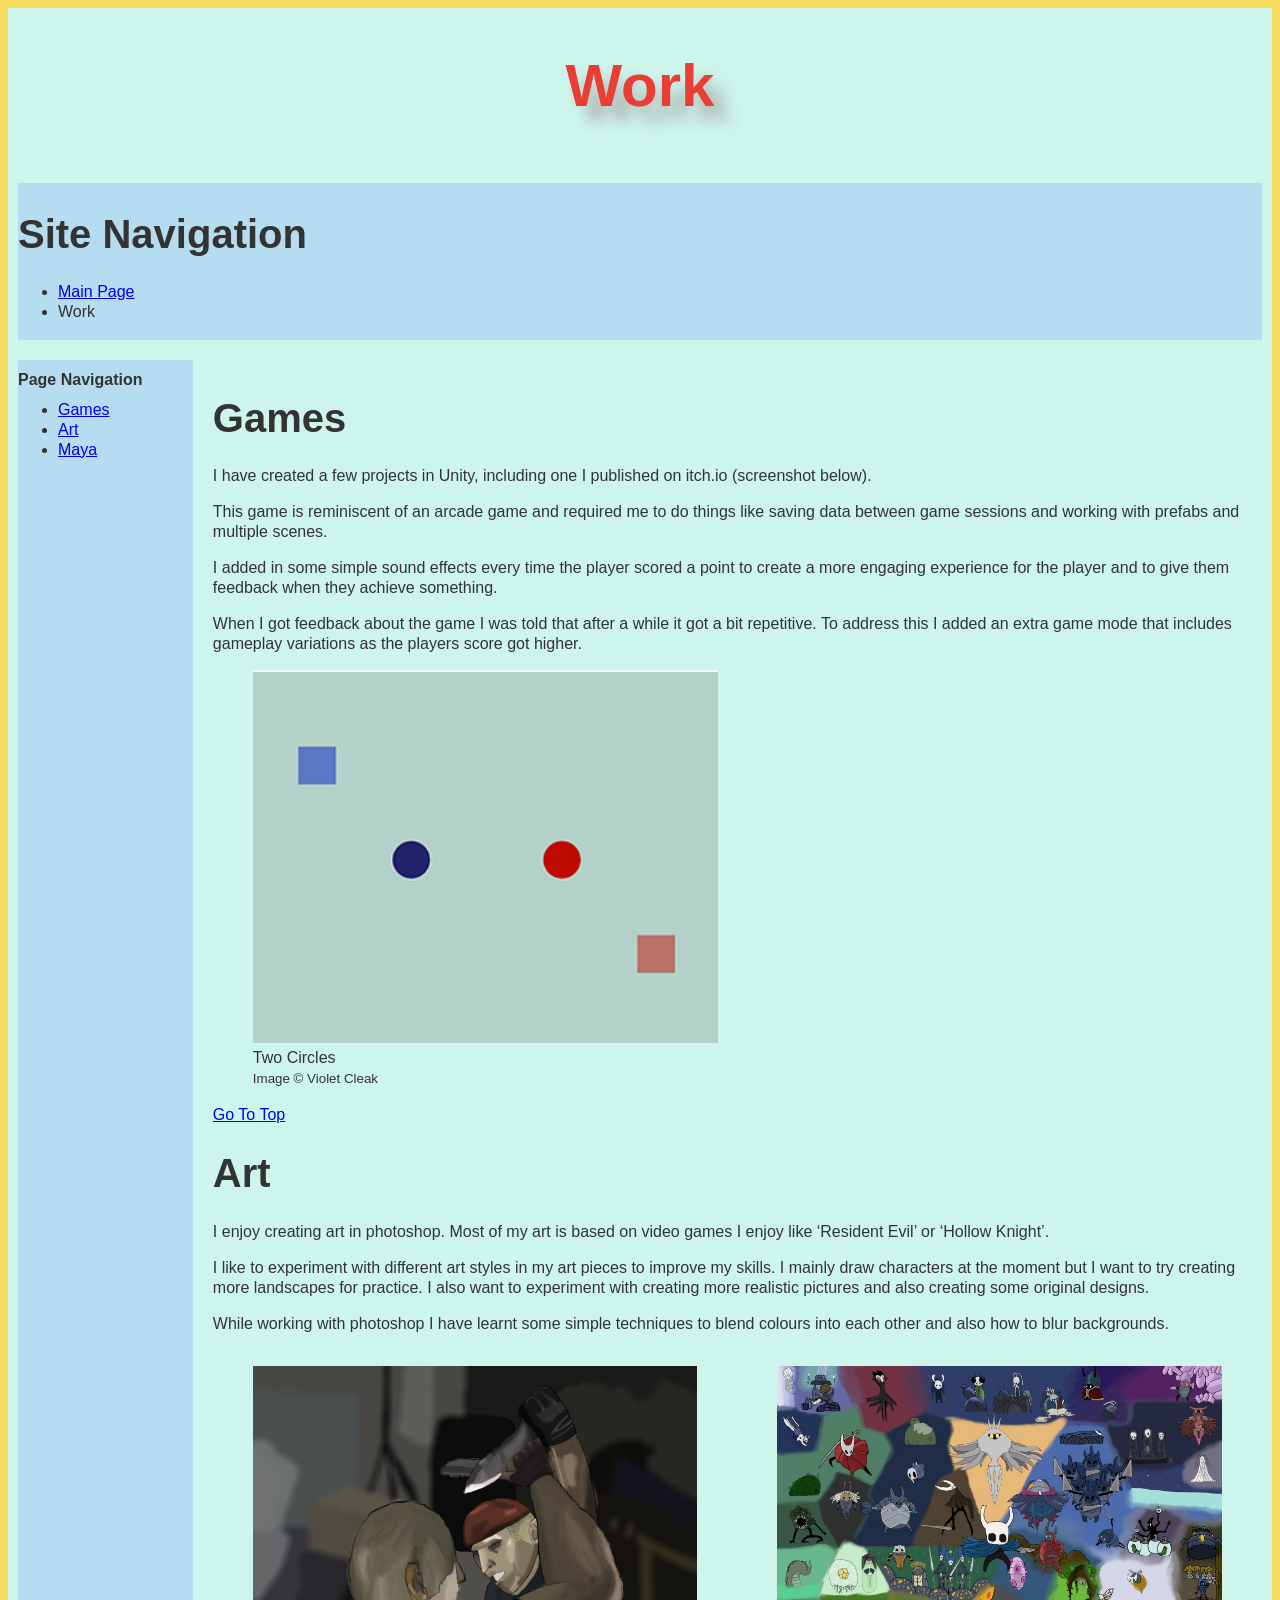
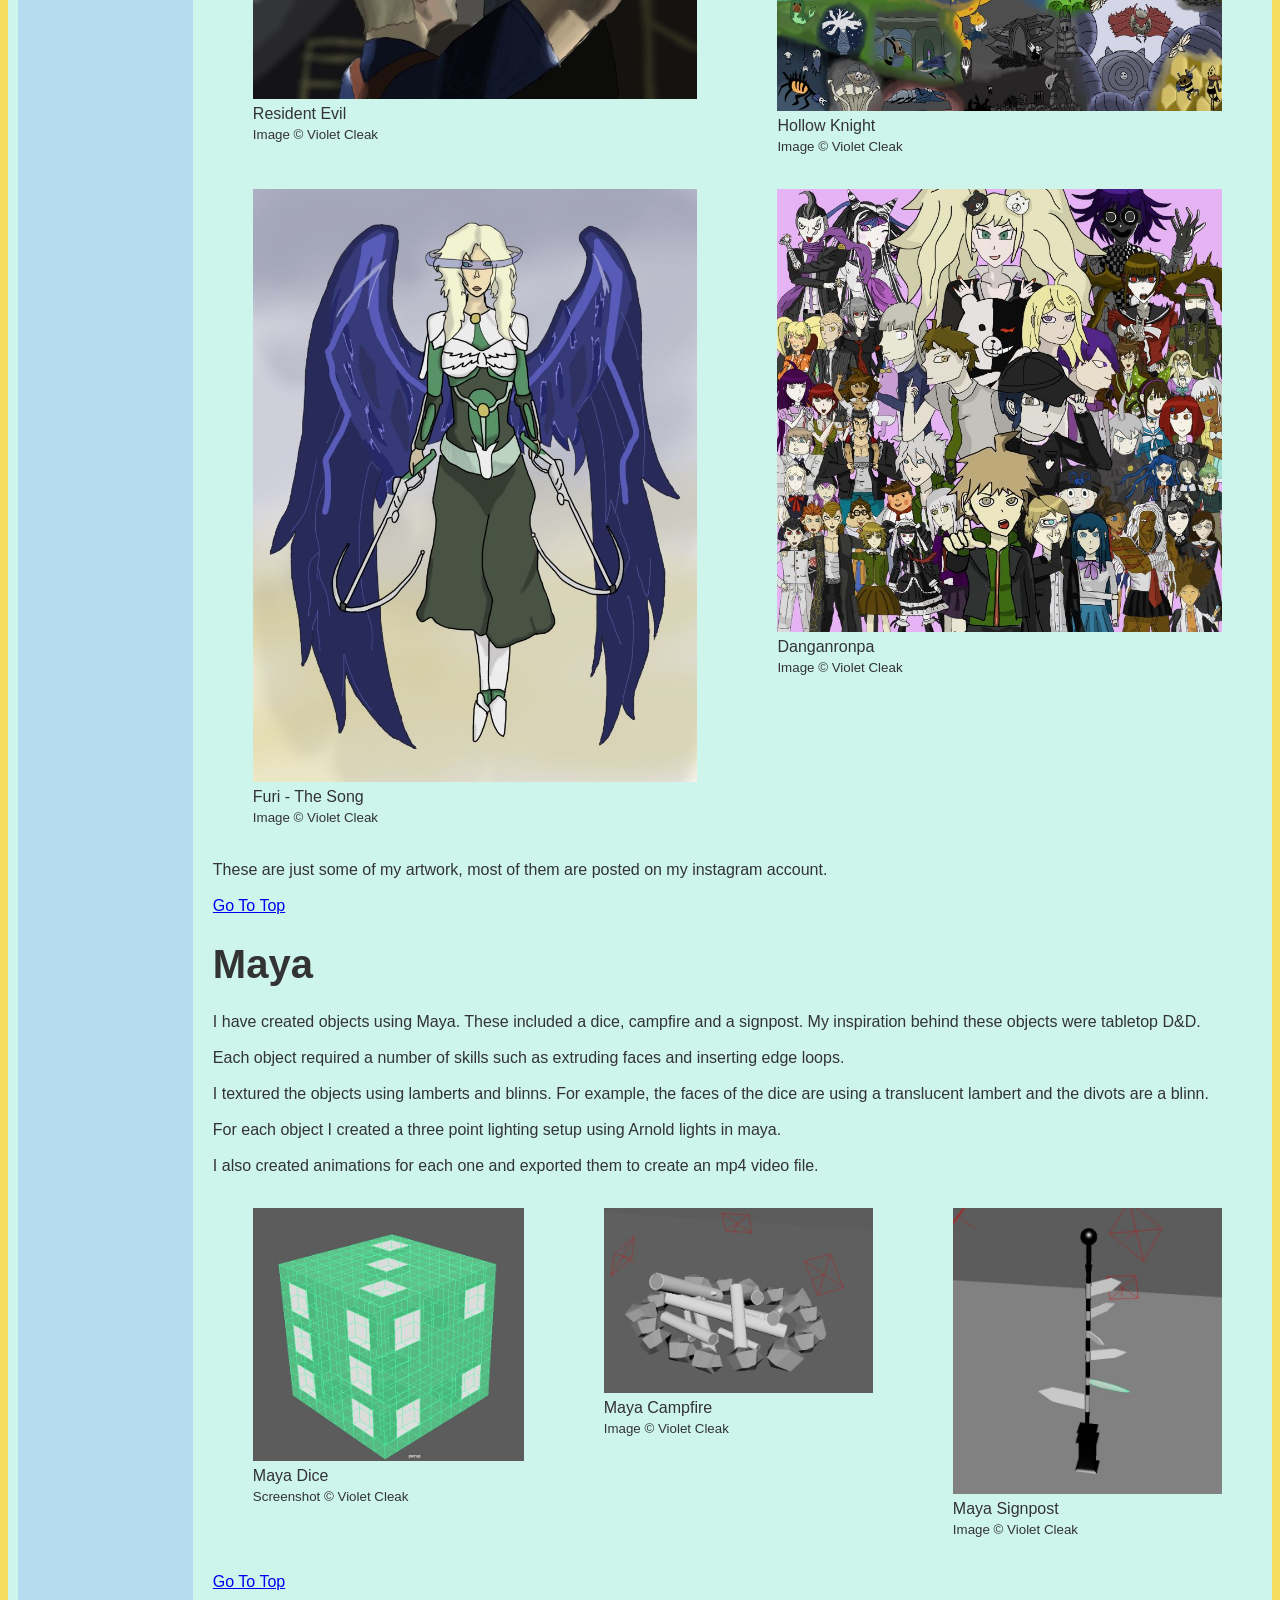
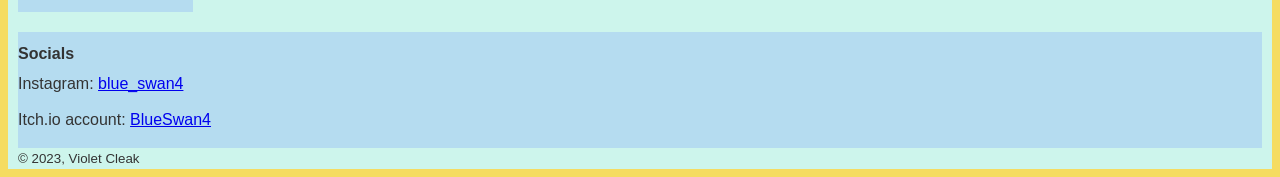
==== work.html @ 95d44248 "Added website files" ====
<!doctype html><!--HTML5 doctype declaration -->
<html lang="en"><!--default language of the document content -->
	
    <head>
        <meta name="viewport" content="width=device-width, initial-scale=1">
        <link href="css/normalize.css" rel="stylesheet">
        <link href="css/stylesheet.css" rel="stylesheet">
		<meta charset="utf-8"><!--character encoding for the document (Unicode) -->
		<title>Violet</title><!--web page title -->
	</head>

<body>
<!--Markup all web page content inside the 'body' tags -->
	<div id="wrapper">
	
    <header class="banner center"><!--The main heading for the page -->
        <a id ="top"></a>
		<h1>Work</h1>
	</header>
	
	<nav class="menu"><!--The primary navigation for the page -->
	    <h2>Site Navigation</h2>
	    
    	<ul>
    		<li><a href="index.html">Main Page</a></li>
    		<li>Work</li>
    	</ul>
	</nav>
	
	<nav>
	    <h3>Page Navigation</h3>
	    
	    <ul>
		    <li><a href=#games>Games</a></li>
		    <li><a href=#art>Art</a></li>
            <li><a href=#maya>Maya</a></li>
	    </ul>
	</nav>
    
    <main><!--The main page content -->
    
    <article>
        
        <h2><a id="games"></a>Games</h2>
        
        <p>I have created a few projects in Unity, including one I published on itch.io (screenshot below).</p>
        
        <p>This game is reminiscent of an arcade game and required me to do things like saving data between game sessions and working with prefabs and multiple scenes.</p>
        
        <p>I added in some simple sound effects every time the player scored a point to create a more engaging experience for the player and to give them feedback when they achieve something.</p>
        
        <p>When I got feedback about the game I was told that after a while it got a bit repetitive. To address this I added an extra game mode that includes gameplay variations as the players score got higher.</p>
        
        
        <figure>
            <img src="images/Two_Circles.png">
            <figcaption>Two Circles</figcaption>
            <small>Image &copy; Violet Cleak</small>
        </figure> 
        
        <p><a href="#top">Go To Top</a></p><!-- Goes to the top of the page -->
    
    </article>
    
    <article>
        
        <h2><a id="art"></a>Art</h2>
    
        <p>I enjoy creating art in photoshop. Most of my art is based on video games I enjoy like ‘Resident Evil’ or ‘Hollow Knight’. </p>
        
        <p>I like to experiment with different art styles in my art pieces to improve my skills. I mainly draw characters at the moment but I want to try creating more landscapes for practice. I also want to experiment with creating more realistic pictures and also creating some original designs.</p>
        
        <p>While working with photoshop I have learnt some simple techniques to blend colours into each other and also how to blur backgrounds.</p>
        
        <div class="flex-container">
            <figure>
                <img src="images/Resident_Evil.jpg">
                <figcaption>Resident Evil</figcaption>
                <small>Image &copy; Violet Cleak</small>
            </figure> 
            
            <figure>
                <img src="images/Hollow_Knight_Edit.jpg">
                <figcaption>Hollow Knight</figcaption>
                <small>Image &copy; Violet Cleak</small>
            </figure>
        </div>
        
        <div class="flex-container">
            <figure>
                <img src="images/The_Song_Edit.jpg">
                <figcaption>Furi - The Song</figcaption>
                <small>Image &copy; Violet Cleak</small>
            </figure>
            
            <figure>
                <img src="images/Danganronpa_Edit.jpg">
                <figcaption>Danganronpa</figcaption>
                <small>Image &copy; Violet Cleak</small>
            </figure>
        </div>
        
        <p>These are just some of my artwork, most of them are posted on my instagram account.</p>
        
        <p><a href="#top">Go To Top</a></p><!-- Goes to the top of the page -->
    
    </article>
    
    <article>
        
        <h2><a id="maya"></a>Maya</h2>
        
        <p>I have created objects using Maya. These included a dice, campfire and a signpost. My inspiration behind these objects were tabletop D&D.</p>
        
        <p>Each object required a number of skills such as extruding faces and inserting edge loops.</p>
        
        <p>I textured the objects using lamberts and blinns. For example, the faces of the dice are using a translucent lambert and the divots are a blinn.</p>
        
        <p>For each object I created a three point lighting setup using Arnold lights in maya.</p>
        
        <p>I also created animations for each one and exported them to create an mp4 video file.</p>
        
        <div class="flex-container">
            <figure>
                <img src="images/Maya_Dice.JPG">
                <figcaption>Maya Dice</figcaption>
                <small>Screenshot &copy; Violet Cleak</small>
            </figure>
            
            <figure>
                <img src="images/Campfire_Maya.jpg">
                <figcaption>Maya Campfire</figcaption>
                <small>Image &copy; Violet Cleak</small>
            </figure>
            
            <figure>
                <img src="images/Signpost_Maya.jpg">
                <figcaption>Maya Signpost</figcaption>
                <small>Image &copy; Violet Cleak</small>
            </figure>
        </div>
        
        <p><a href="#top">Go To Top</a></p><!-- Goes to the top of the page -->
    
    </article>
    
    </main><!--Close main page content --> 
 
	<footer><!--Footer content -->
	
	    <div class="menu">
	        <h3>Socials</h3>
	        
	        <p>Instagram: <a href="https://www.instagram.com/blue_swan4">blue_swan4</a></p>
    	    <p>Itch.io account: <a href="https://blueswan4.itch.io">BlueSwan4</a></p>
	    </div>
	    
		<small>&copy; 2023, Violet Cleak</small>
	</footer>

	</div><!--Close 'wrapper' div -->
</body><!--Close 'body' -->
</html><!--Close 'html' -->
---- css/stylesheet.css ----
/*sections------------------------------------------------------------------- */
body {
  background-color: #F5DC61;
  font-family: Verdana, Geneva, sans-serif;
  color: #333;
  font-size: 1em;
  line-height: 1.25em;
}

#wrapper {
  max-width: 110em;
  margin-right: auto;
  margin-left: auto;
  background-color: #CDF5EC;
  padding-right: 0.625em;
  padding-left: 0.625em;
}

main  {
    margin-top: 0.625em;
	margin-bottom: 0.25em;
}

.menu {
    background-color: #B5DCF0;
    padding-top: 0.125em;
	padding-bottom: 0.125em;
}

nav {
    background-color: #B5DCF0;
}

/*headings------------------------------------------------------------------- */
h1	{
    font-family: 'Nunito Sans', sans-serif;
    color: #E83E33;
    font-size: 3.75em;
    line-height: 1.25em;
    text-shadow: 0.25em 0.25em 0.25em #aaa;
}
h2	{
    font-family: 'Nunito Sans', sans-serif;
    font-size: 2.5em;
    line-height: 0.75em;
}
h3 	{
    font-family: 'Nunito Sans', sans-serif;
    font-size: 1em;
    line-height: 0.5em;
}

/*Text------------------------------------------------------------------- */

.center{
    text-align: center;
}

/*Images------------------------------------------------------------------- */
img{
    max-width: 100%;
}


/* -----------------------
Grid layout
------------------------*/

.banner {grid-area: banner;}
.menu {grid-area: menu;}
nav {grid-area: nav;}
main {grid-area: main;}
footer {grid-area: footer;}

#wrapper {
  display: grid;
  grid-gap: 1.25em;
  grid-template-areas:
   "banner"
   "menu"
   "nav"
   "main"
   "footer";
}

@media screen and (min-width: 40em) {
    
  #wrapper {
    grid-template-columns: 1fr 6fr;
    grid-template-areas: 
      "banner  banner"
      "menu  menu"
      "nav  main"
      "footer  footer";
  }
   
   .fltrt {
	    float: right;
	    margin-left: 0.5em;
    }
    
    .fltlt {
	    float: left;
	    margin-right: 0.5em;
    }
    
    .flex-container{
        display: flex;
        flex-direction: row;
    }
}

.clear { /* this class can be placed on an element or empty div as the final element following the last floated div */
	clear: both;
}
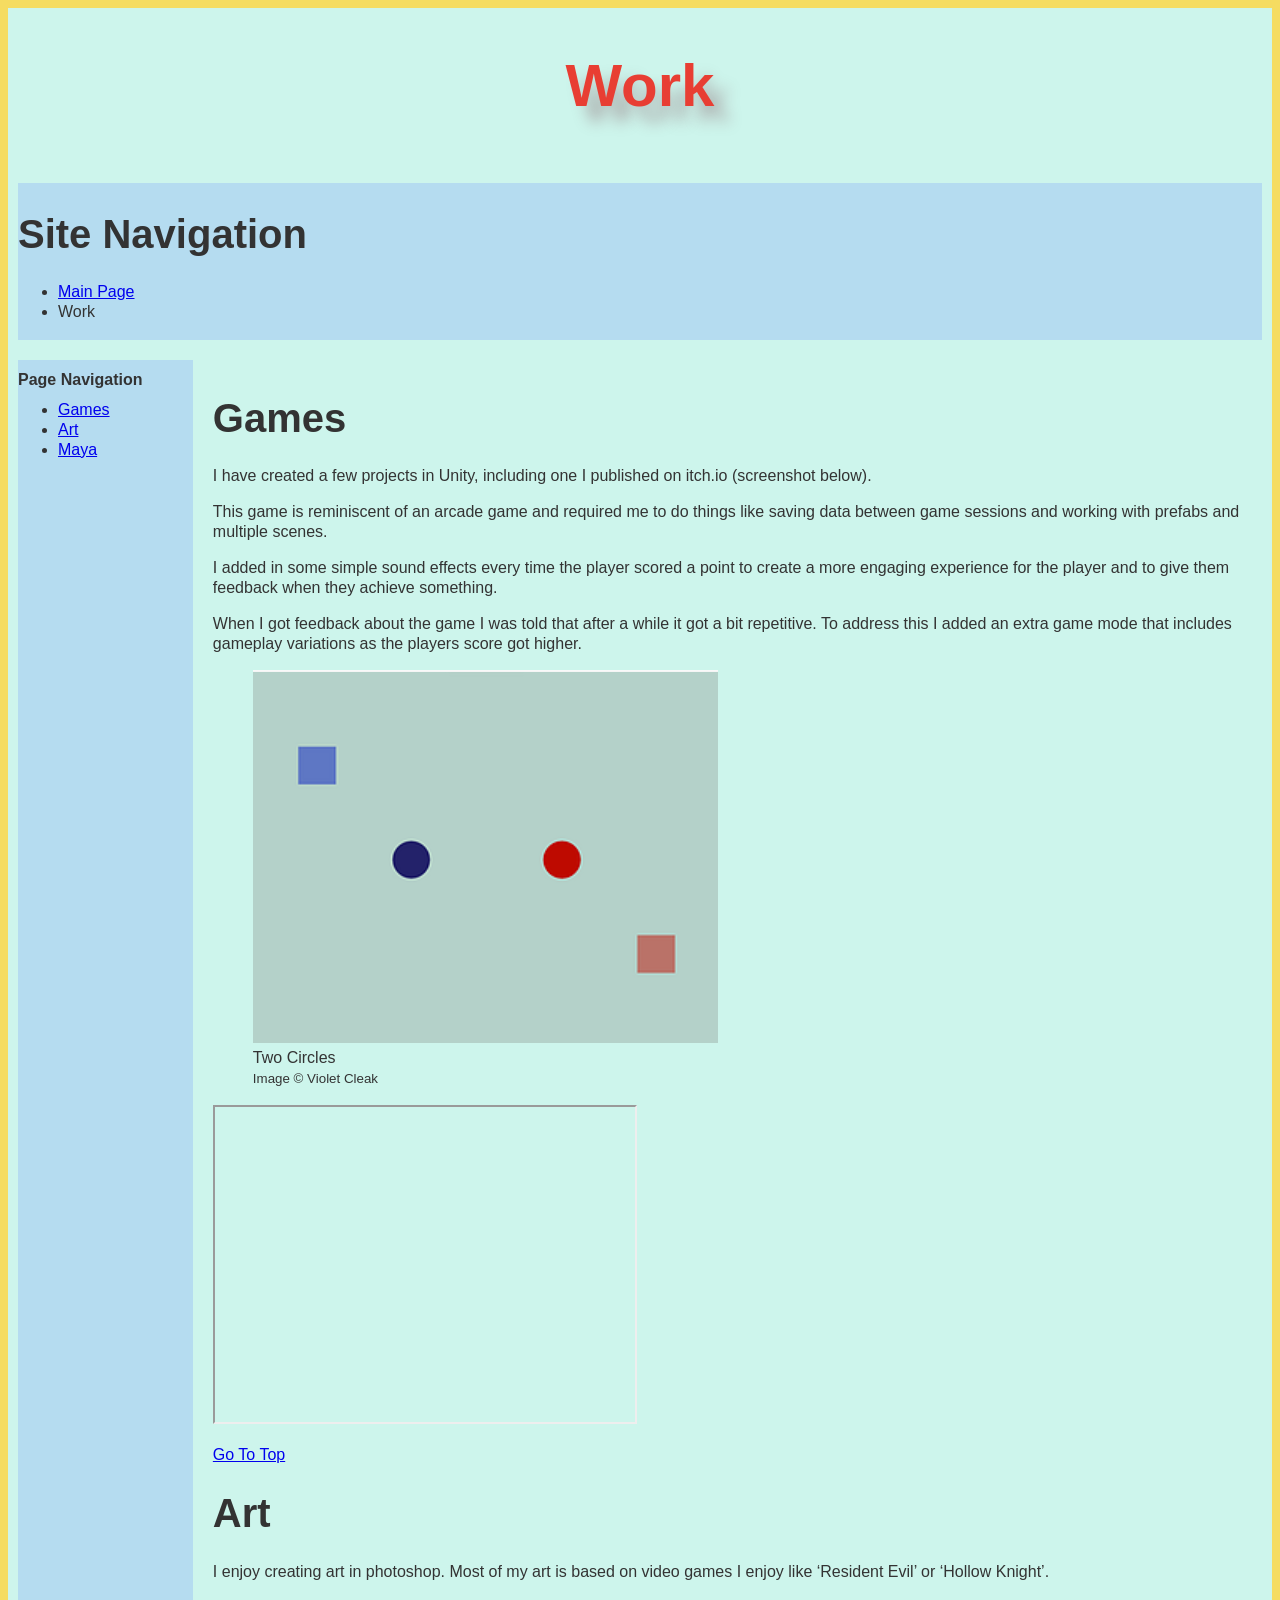
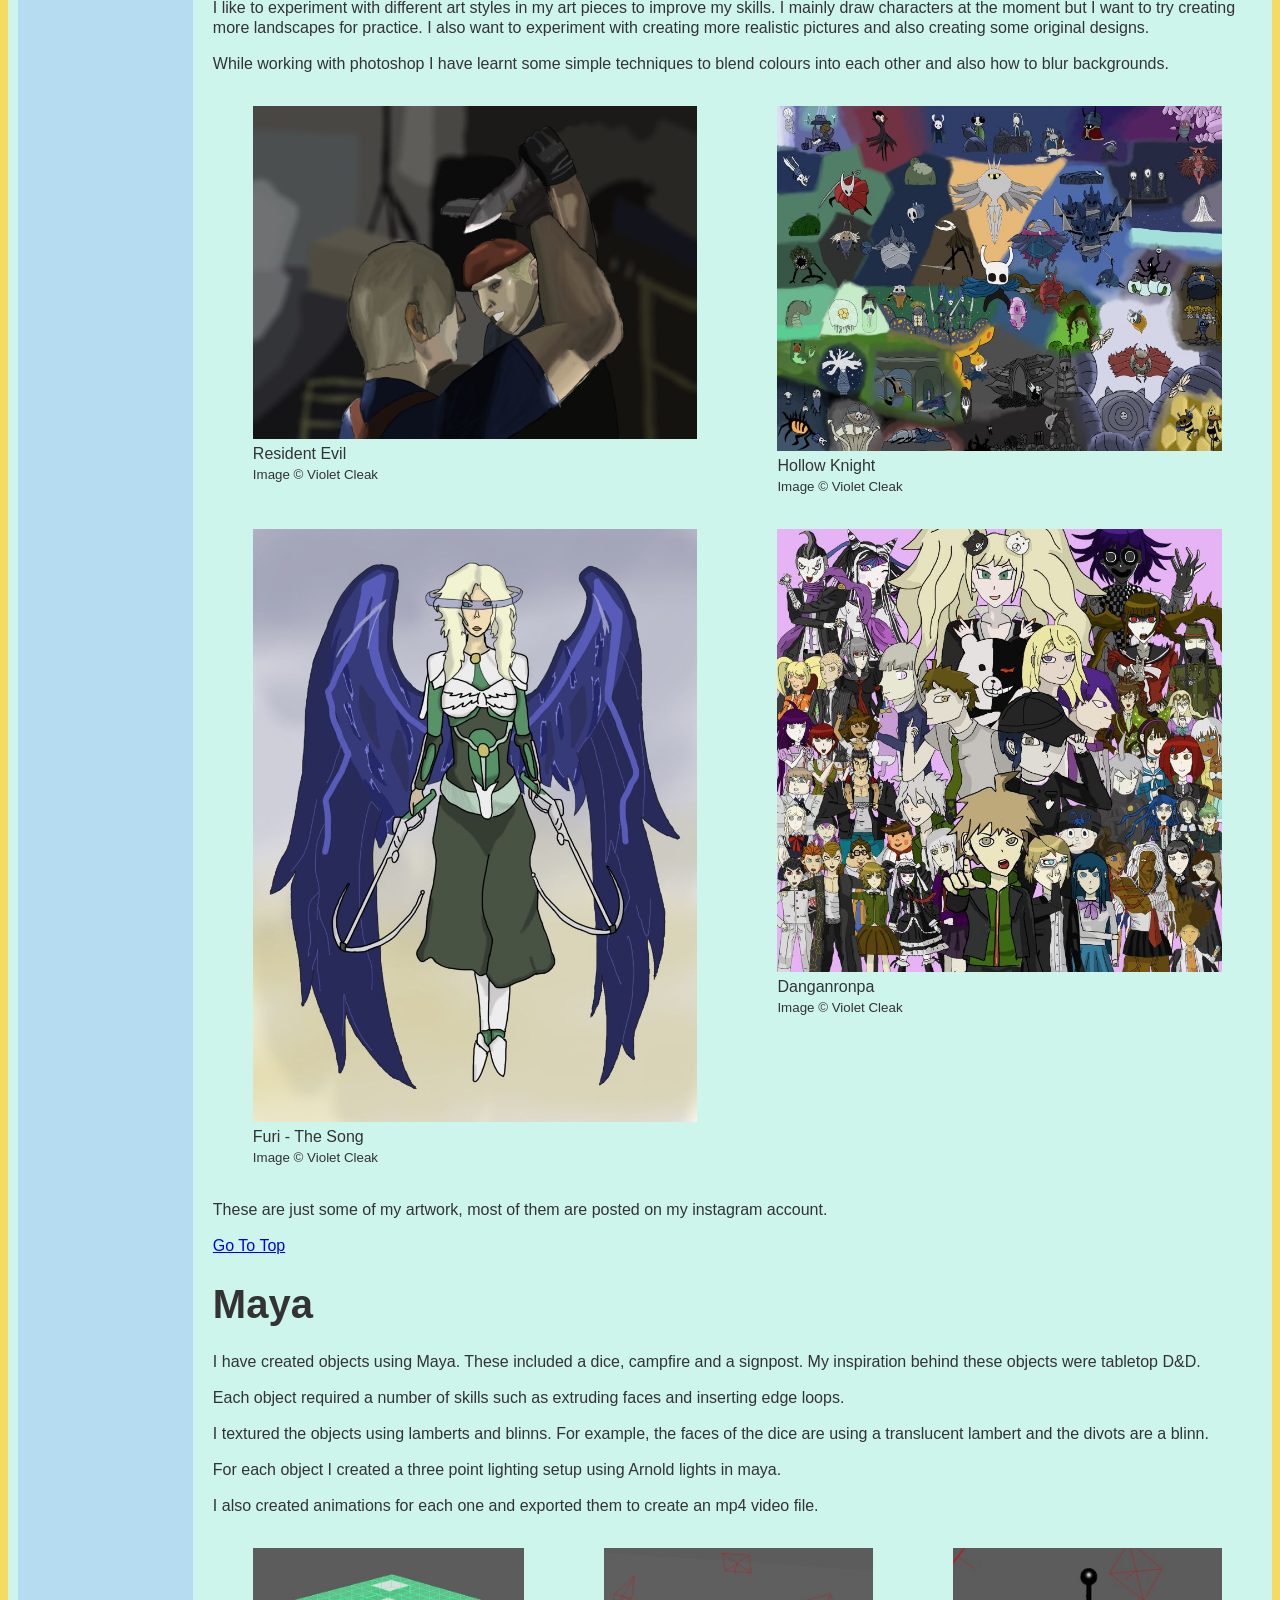
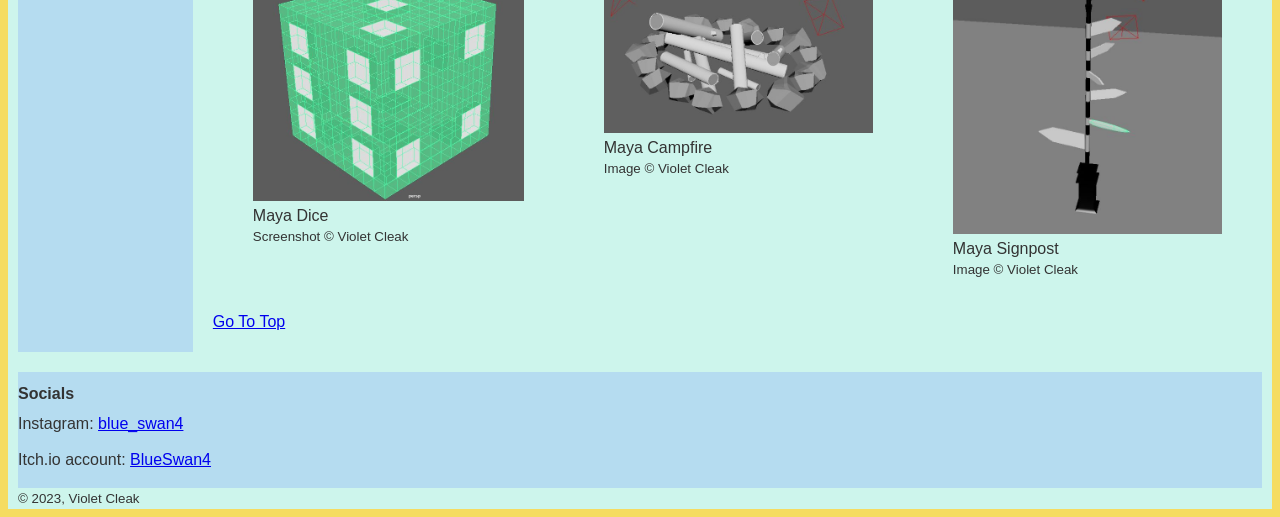
==== commit 52cdc68c: "Small Update Test" ====
--- a/work.html
+++ b/work.html
@@ -57,6 +57,9 @@
             <figcaption>Two Circles</figcaption>
             <small>Image &copy; Violet Cleak</small>
         </figure> 
+
+        <iframe width="420" height="315" src="https://youtu.be/wiZvY0J3hSU">
+        </iframe>
         
         <p><a href="#top">Go To Top</a></p><!-- Goes to the top of the page -->
     
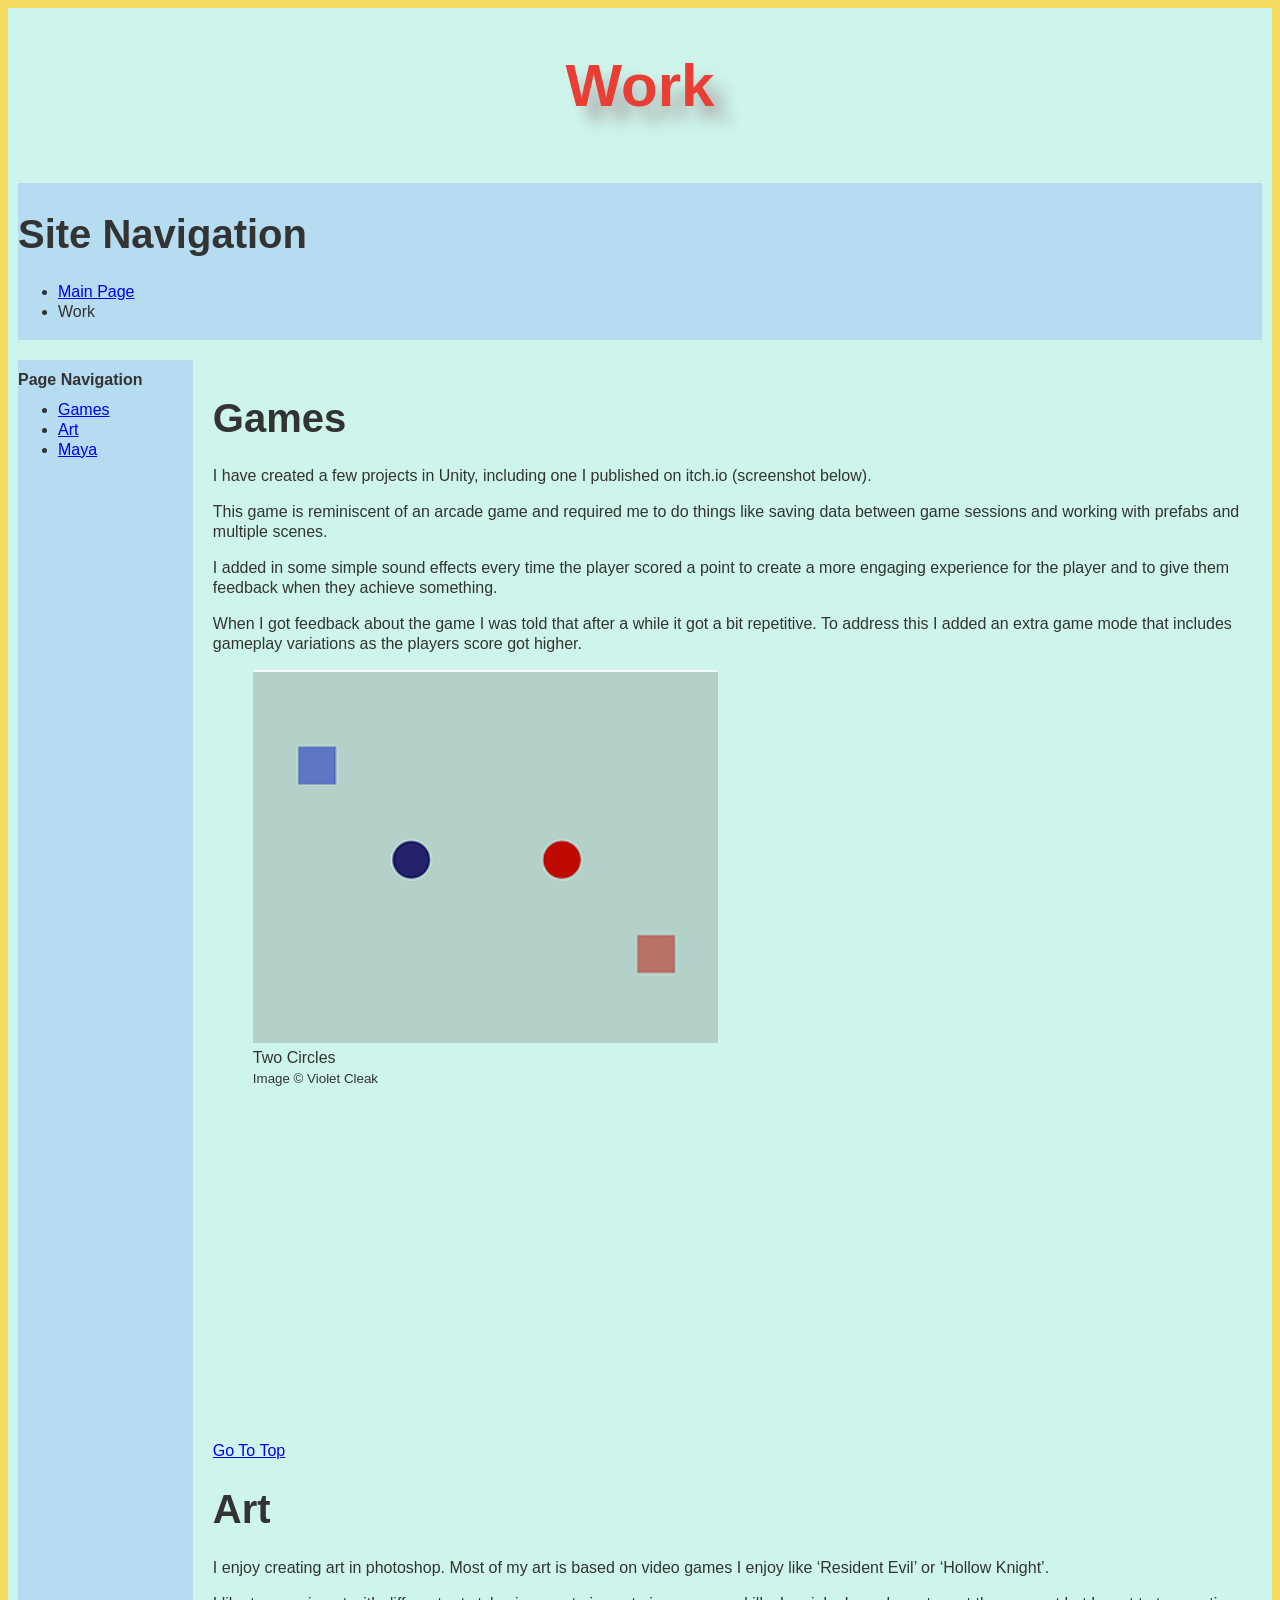
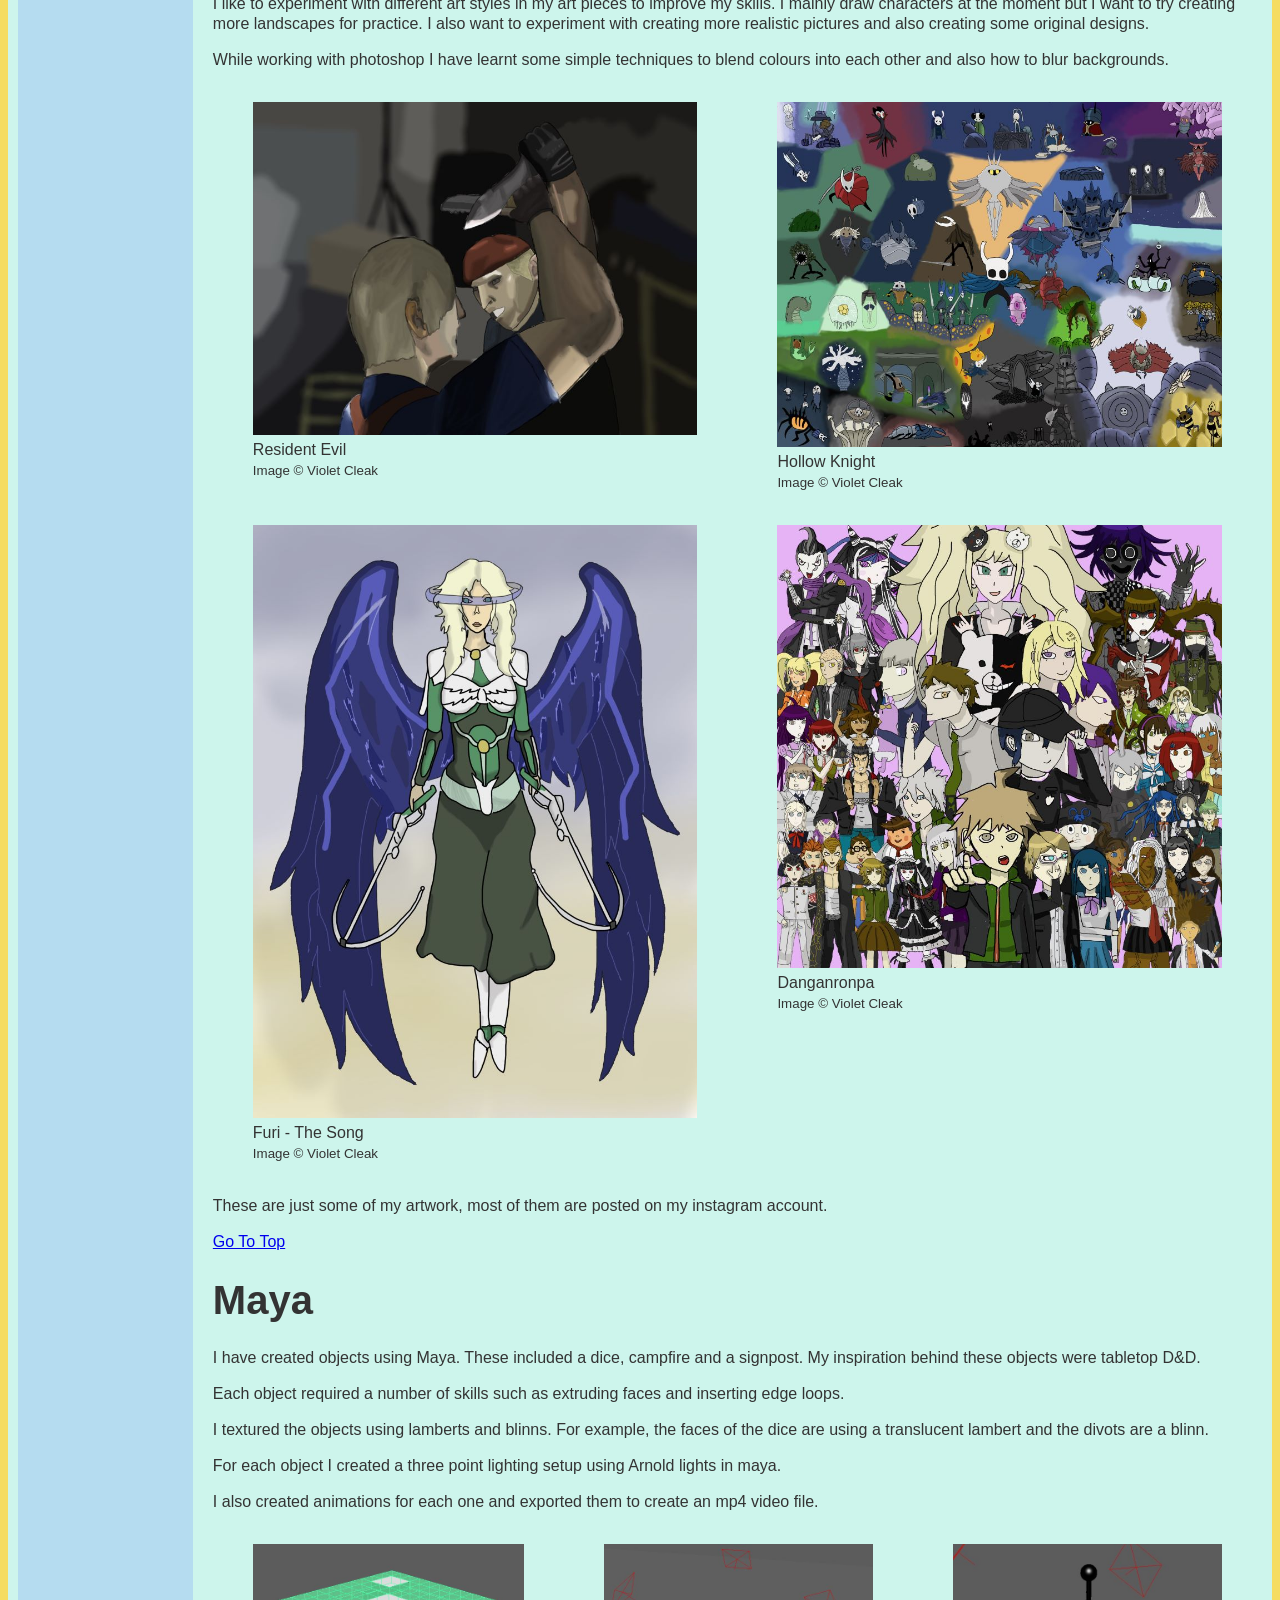
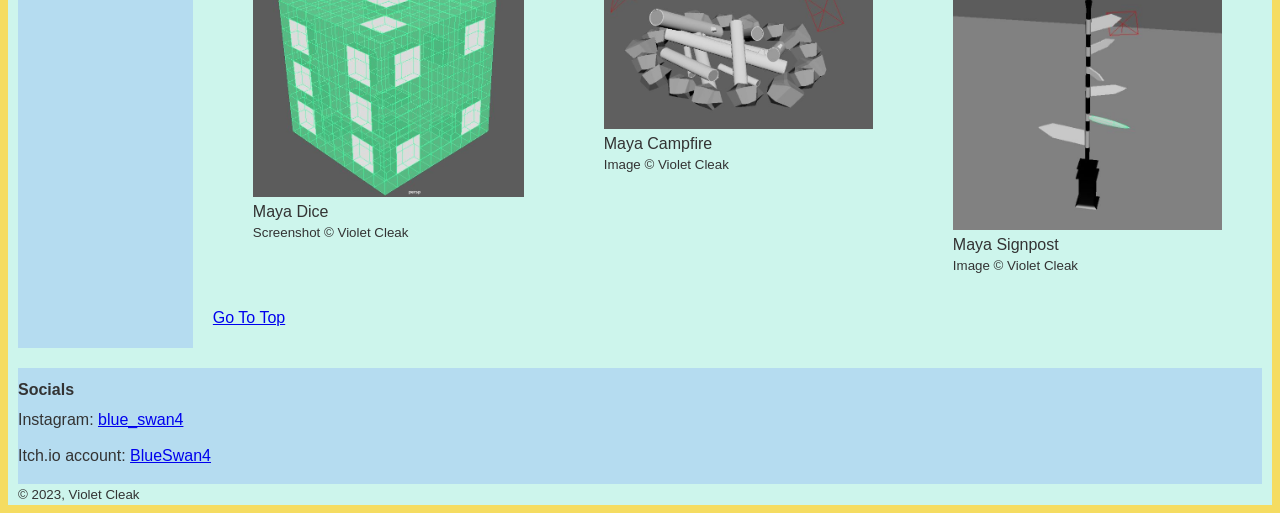
==== commit 1c62db72: "Another embed attempt" ====
--- a/work.html
+++ b/work.html
@@ -58,8 +58,7 @@
             <small>Image &copy; Violet Cleak</small>
         </figure> 
 
-        <iframe width="420" height="315" src="https://youtu.be/wiZvY0J3hSU">
-        </iframe>
+        <iframe width="560" height="315" src="https://www.youtube.com/embed/wiZvY0J3hSU?si=utieYiXOekJQd8UJ" title="YouTube video player" frameborder="0" allow="accelerometer; autoplay; clipboard-write; encrypted-media; gyroscope; picture-in-picture; web-share" referrerpolicy="strict-origin-when-cross-origin" allowfullscreen></iframe>
         
         <p><a href="#top">Go To Top</a></p><!-- Goes to the top of the page -->
     
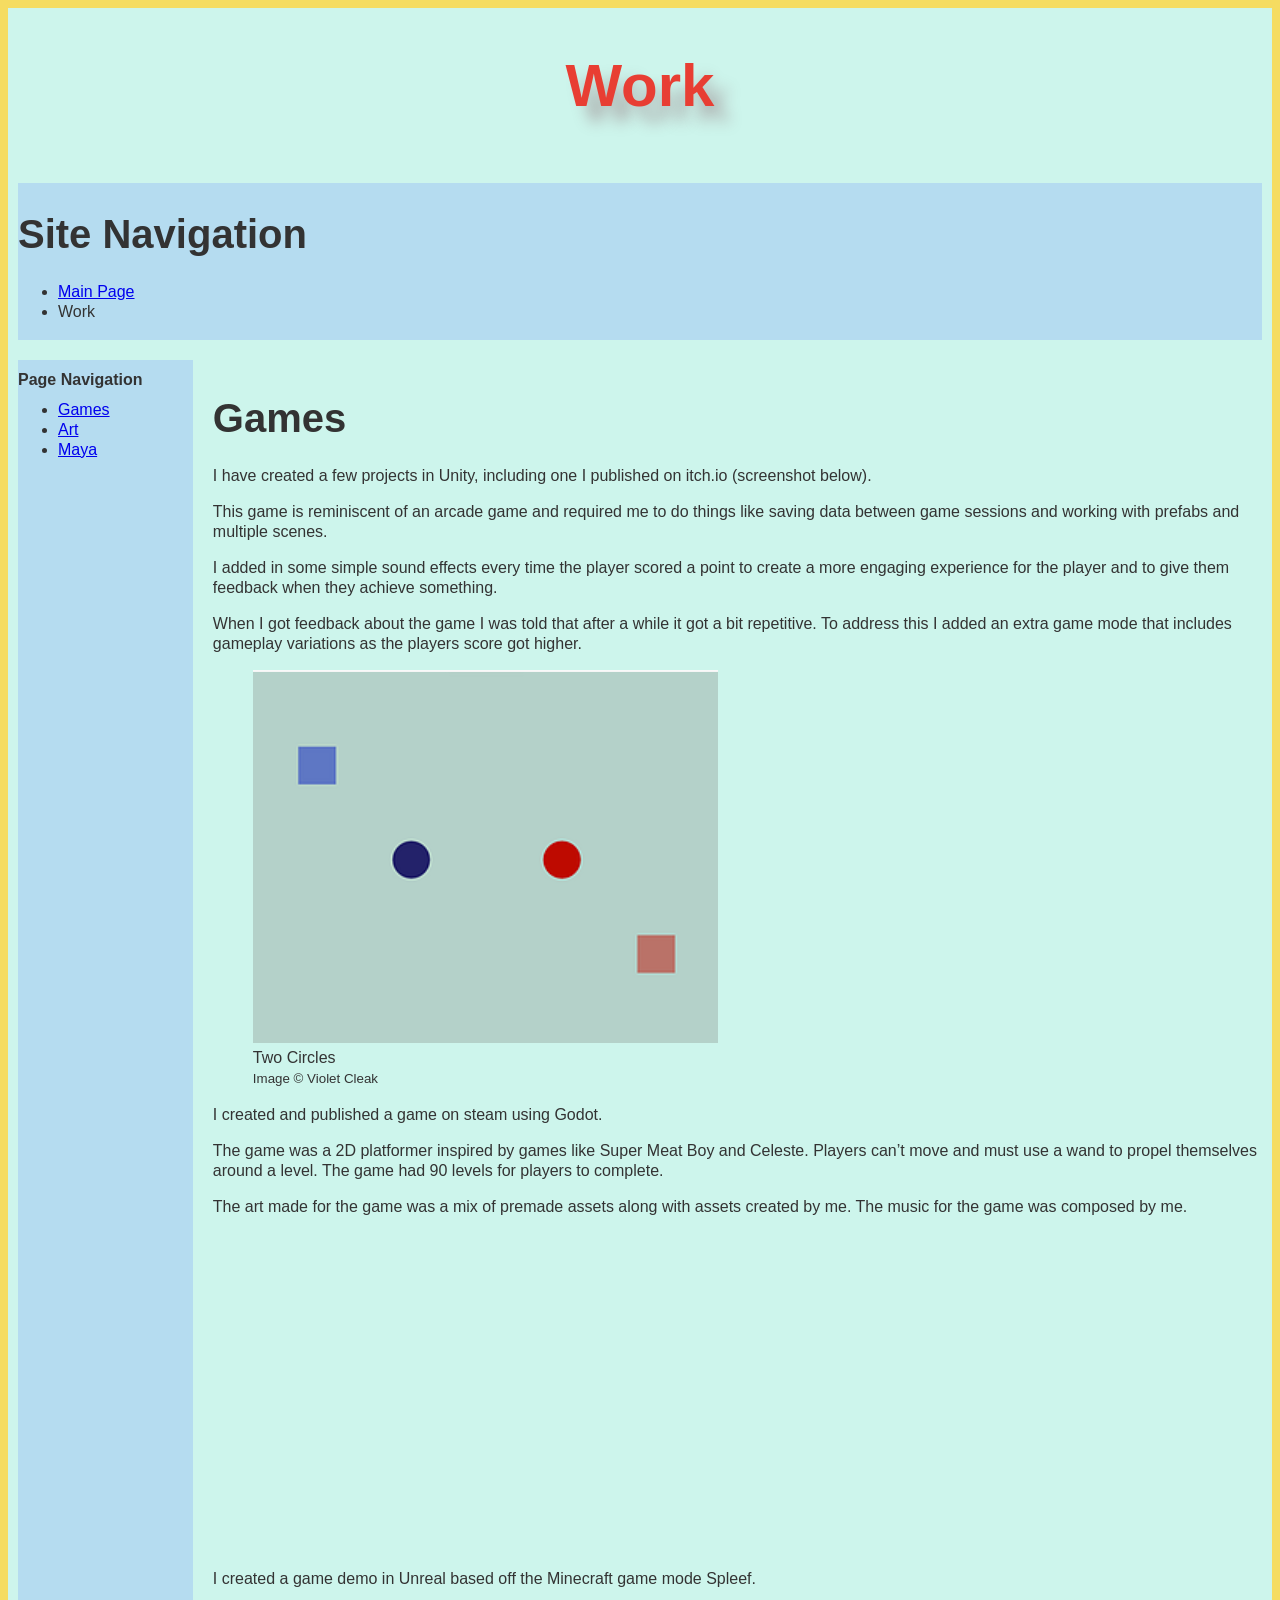
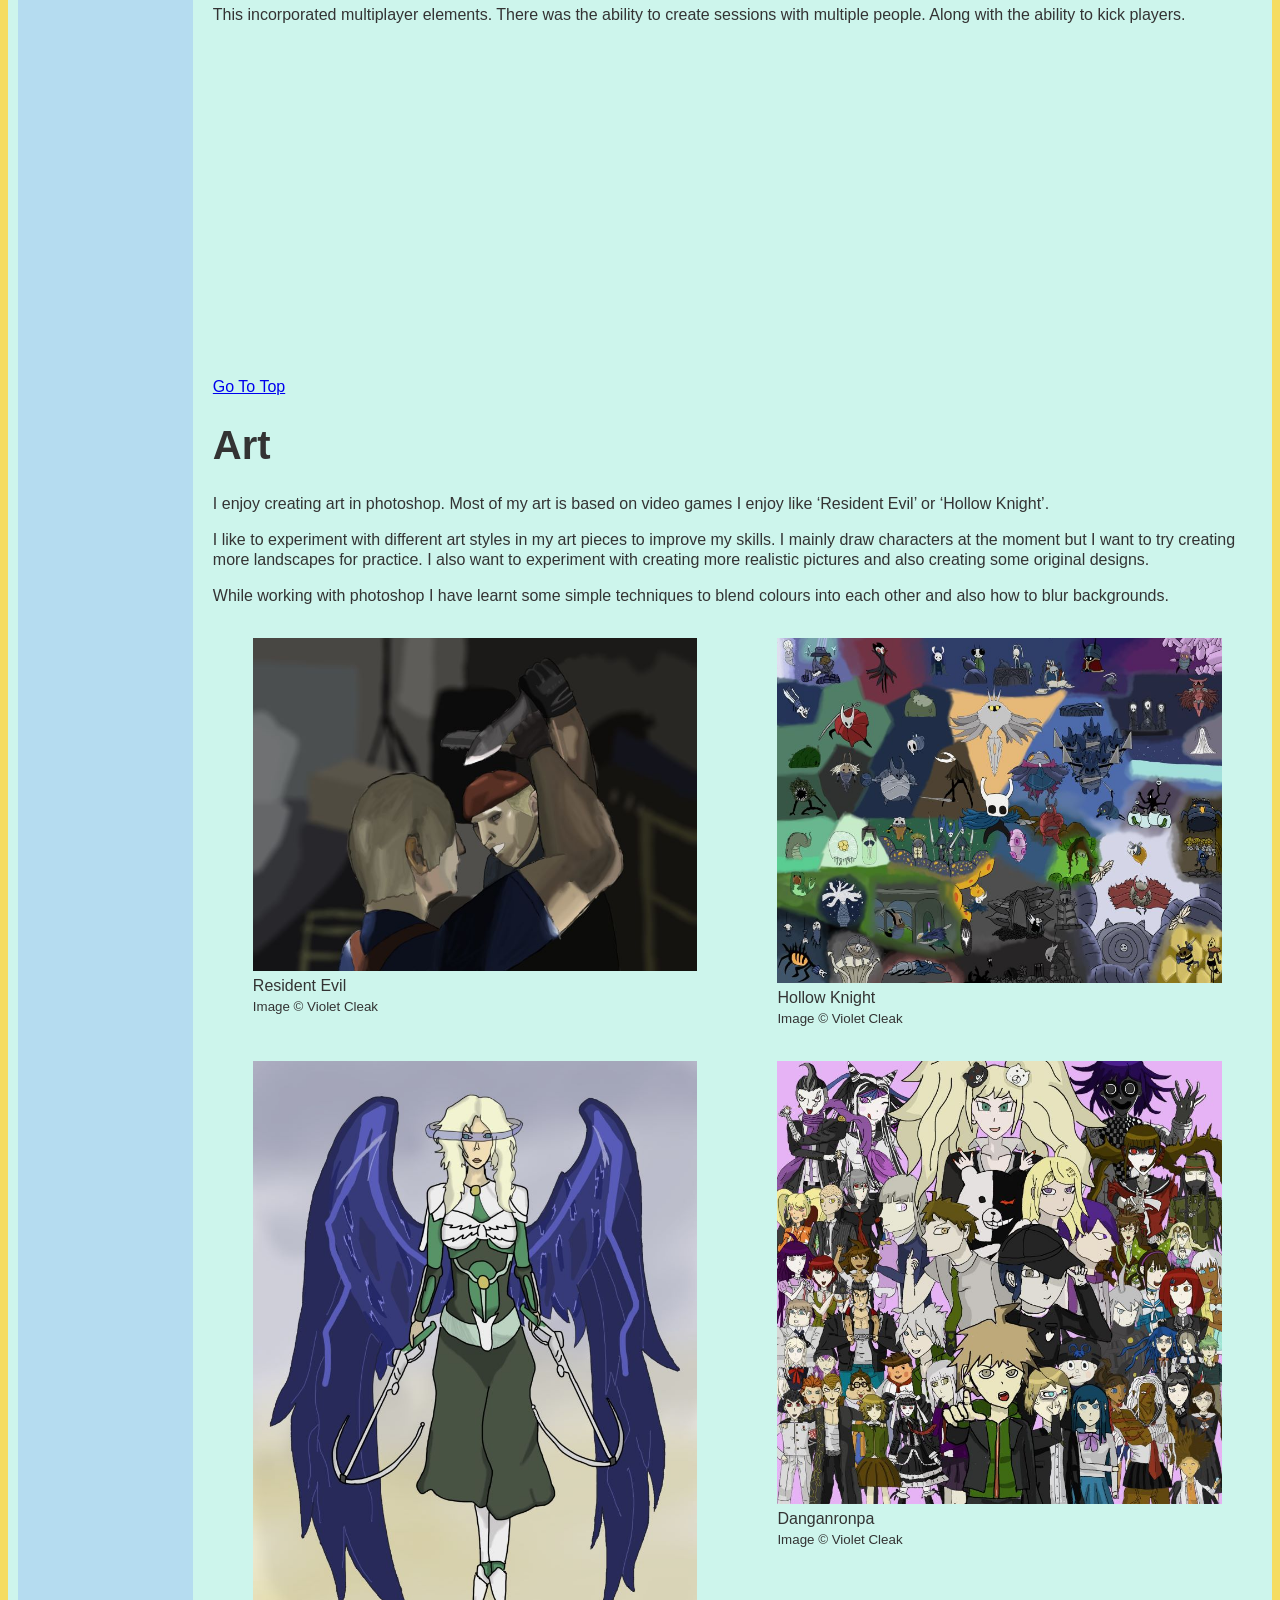
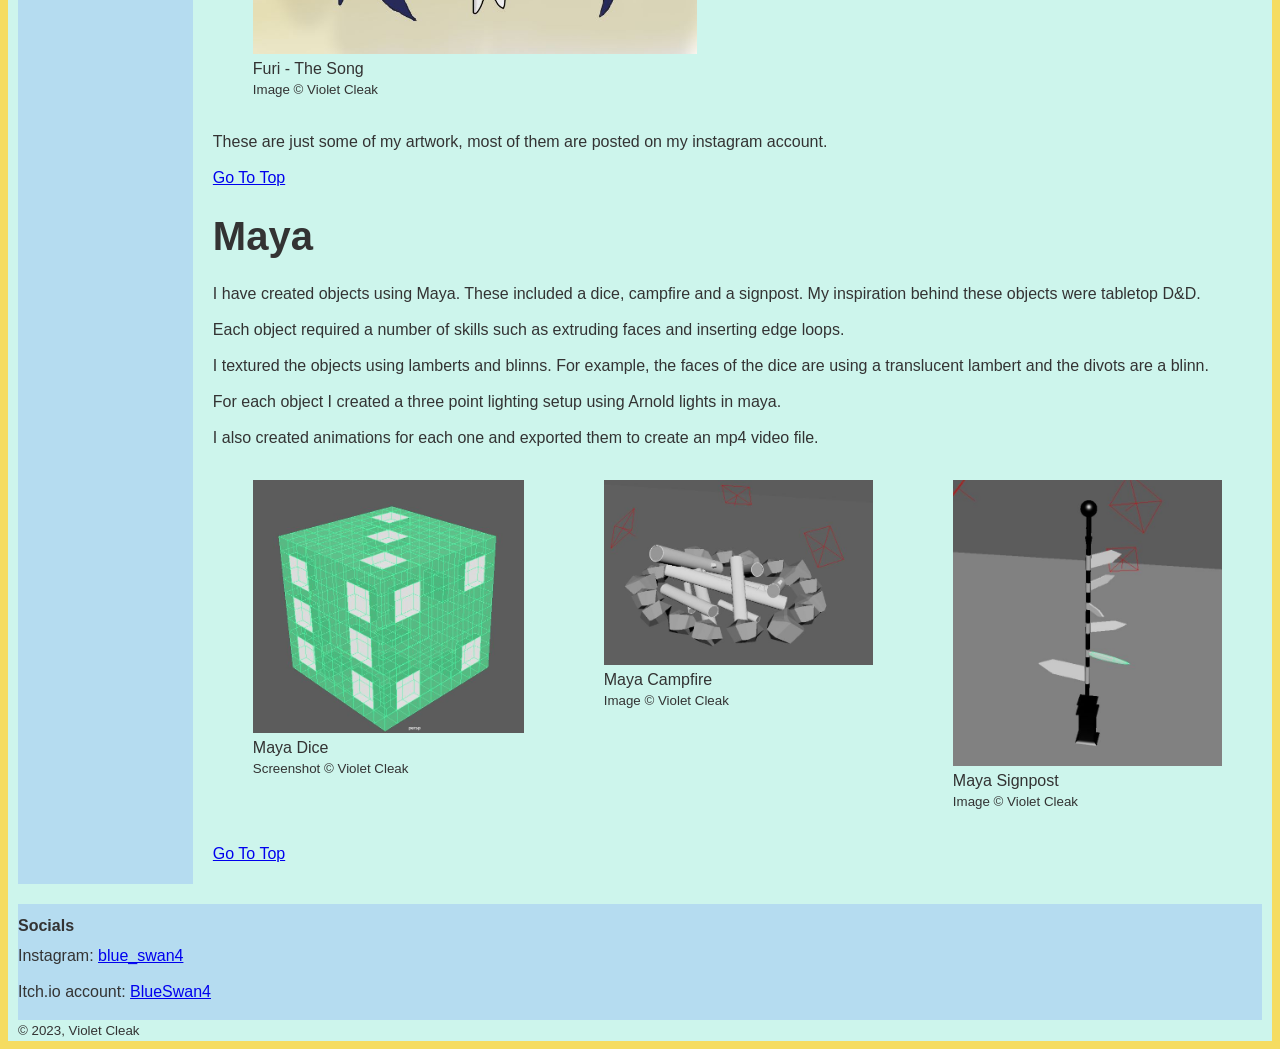
==== commit 76930a15: "Two videos added" ====
--- a/work.html
+++ b/work.html
@@ -39,30 +39,42 @@
     
     <main><!--The main page content -->
     
-    <article>
-        
-        <h2><a id="games"></a>Games</h2>
-        
-        <p>I have created a few projects in Unity, including one I published on itch.io (screenshot below).</p>
-        
-        <p>This game is reminiscent of an arcade game and required me to do things like saving data between game sessions and working with prefabs and multiple scenes.</p>
-        
-        <p>I added in some simple sound effects every time the player scored a point to create a more engaging experience for the player and to give them feedback when they achieve something.</p>
-        
-        <p>When I got feedback about the game I was told that after a while it got a bit repetitive. To address this I added an extra game mode that includes gameplay variations as the players score got higher.</p>
-        
-        
-        <figure>
-            <img src="images/Two_Circles.png">
-            <figcaption>Two Circles</figcaption>
-            <small>Image &copy; Violet Cleak</small>
-        </figure> 
+        <article>
 
-        <iframe width="560" height="315" src="https://www.youtube.com/embed/wiZvY0J3hSU?si=utieYiXOekJQd8UJ" title="YouTube video player" frameborder="0" allow="accelerometer; autoplay; clipboard-write; encrypted-media; gyroscope; picture-in-picture; web-share" referrerpolicy="strict-origin-when-cross-origin" allowfullscreen></iframe>
-        
-        <p><a href="#top">Go To Top</a></p><!-- Goes to the top of the page -->
-    
-    </article>
+            <h2><a id="games"></a>Games</h2>
+
+            <p>I have created a few projects in Unity, including one I published on itch.io (screenshot below).</p>
+
+            <p>This game is reminiscent of an arcade game and required me to do things like saving data between game sessions and working with prefabs and multiple scenes.</p>
+
+            <p>I added in some simple sound effects every time the player scored a point to create a more engaging experience for the player and to give them feedback when they achieve something.</p>
+
+            <p>When I got feedback about the game I was told that after a while it got a bit repetitive. To address this I added an extra game mode that includes gameplay variations as the players score got higher.</p>
+
+
+            <figure>
+                <img src="images/Two_Circles.png">
+                <figcaption>Two Circles</figcaption>
+                <small>Image &copy; Violet Cleak</small>
+            </figure>
+
+            <p>I created and published a game on steam using Godot.</p>
+
+            <p>The game was a 2D platformer inspired by games like Super Meat Boy and Celeste. Players can’t move and must use a wand to propel themselves around a level. The game had 90 levels for players to complete.</p>
+
+            <p>The art made for the game was a mix of premade assets along with assets created by me. The music for the game was composed by me.</p>
+
+            <iframe width="560" height="315" src="https://www.youtube.com/embed/OjUuak85hEA?si=Xs_paGfTjbQ8bR54" title="YouTube video player" frameborder="0" allow="accelerometer; autoplay; clipboard-write; encrypted-media; gyroscope; picture-in-picture; web-share" referrerpolicy="strict-origin-when-cross-origin" allowfullscreen></iframe>
+
+            <p>I created a game demo in Unreal based off the Minecraft game mode Spleef.</p>
+
+            <p>This incorporated multiplayer elements. There was the ability to create sessions with multiple people. Along with the ability to kick players.</p>
+
+            <iframe width="560" height="315" src="https://www.youtube.com/embed/wiZvY0J3hSU?si=utieYiXOekJQd8UJ" title="YouTube video player" frameborder="0" allow="accelerometer; autoplay; clipboard-write; encrypted-media; gyroscope; picture-in-picture; web-share" referrerpolicy="strict-origin-when-cross-origin" allowfullscreen></iframe>
+
+            <p><a href="#top">Go To Top</a></p><!-- Goes to the top of the page -->
+
+        </article>
     
     <article>
         
